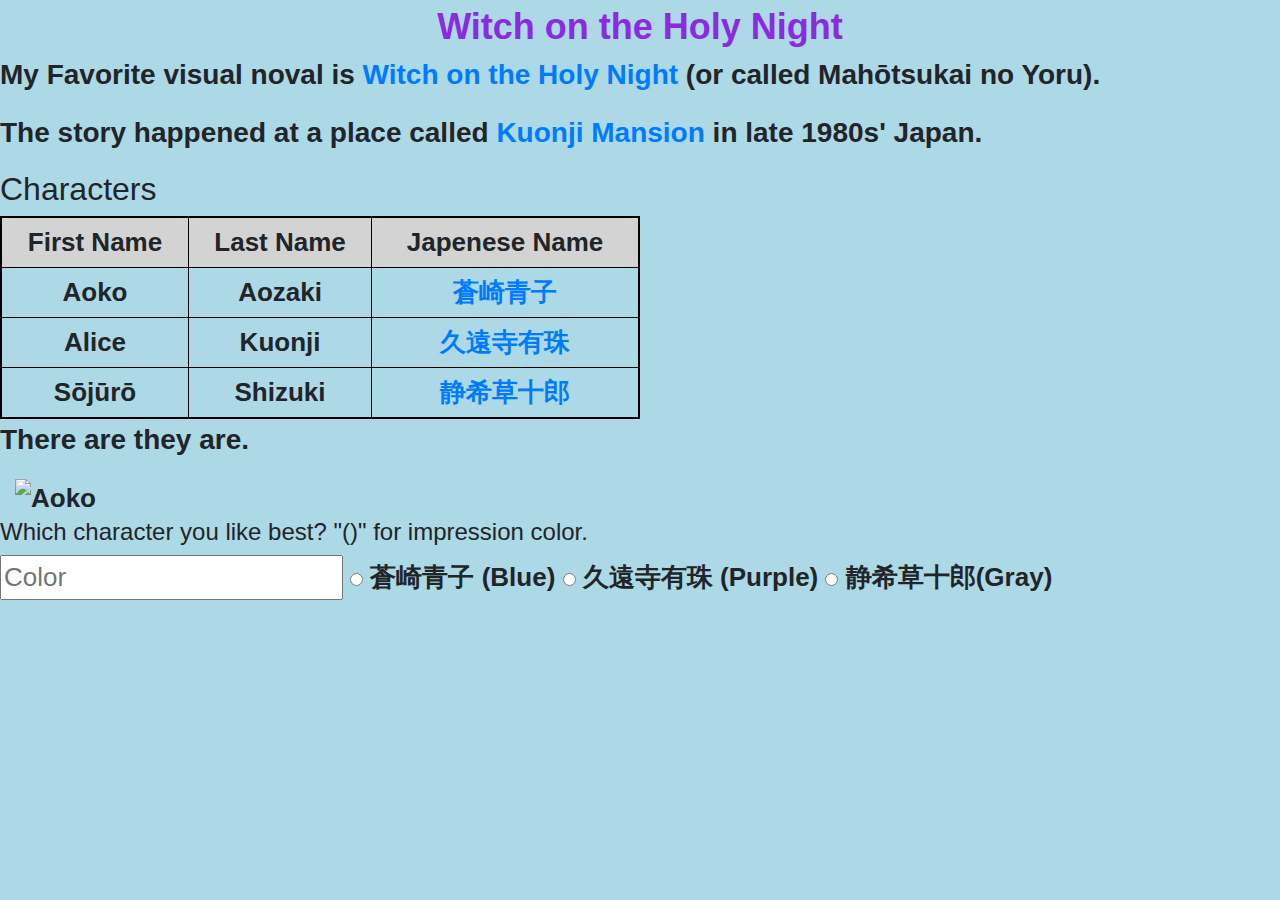
==== src/index.html @ dfc35a20 "pack" ====
<!DOCTYPE html>
<html>
    <head>
        <title>Mahōtsukai no Yoru</title>
        <link rel="stylesheet" href="https://maxcdn.bootstrapcdn.com/bootstrap/4.0.0/css/bootstrap.min.css" integrity="sha384-Gn5384xqQ1aoWXA+058RXPxPg6fy4IWvTNh0E263XmFcJlSAwiGgFAW/dAiS6JXm" crossorigin="anonymous">
        <link rel="stylesheet" href="..\css\style.css">
        <link rel="stylesheet" href="..\css\style_index.css">
        <style>
            @media (min-width: 500px) {
                body {
                    background-color:lightblue;
                }
            }

            @media (max-width: 499px) {
                body {
                    background-color:lightcyan;
                }
            }


            @media print {
                .screen-only {
                    display: none;
                }
            }


        </style>

    </head>
    <body>
        <div id=top class=foo>
            Witch on the Holy Night

        </div>


        <p>
            My Favorite visual noval is
                <a href="https://en.wikipedia.org/wiki/Mah%C5%8Dtsukai_no_Yoru"> Witch on the Holy Night </a>
            (or called Mahōtsukai no Yoru).
        </p>
       <p>
           The story happened at a place called
           <a href="mansion.html">Kuonji Mansion</a>
           in late 1980s' Japan.
       </p>

        <h2>Characters</h2>
        <table >
            <tr>
                <th>First Name</th>
                <th>Last Name</th>
                <th>Japenese Name</th>
            </tr>
            <tr>
                <td>Aoko</td>
                <td>Aozaki</td>
                <td><a href="Aoko.html">蒼崎青子</a></td>
            </tr>
            <tr>
                <td>Alice</td>
                <td>Kuonji</td>
                <td><a href="Alice.html">久遠寺有珠</a></td>
            </tr>
            <tr>
                <td>Sōjūrō</td>
                <td>Shizuki</td>
                <td><a href="Shizuki.html">静希草十郎</a></td>
            </tr>
        </table>


        <p>

            There are they are.
        </p>


        <div class="col-lg-6 col-sm-6" >
            <div class="screen-only">
                <img src="..\images\mahoyo_special_005.jpg" alt="Aoko" width=100%>
            </div>

         </div>

        <h4>
            Which character you like best? "()" for impression color.
        </h4>

        <div>
            <input name="color" list="colors" placeholder="Color">
            <datalist id="colors">
                <option value="Blue">
                <option value="Purple">
                <option value="Gray">
            </datalist>


            <input name="color" type="radio" value="blue">  蒼崎青子 (Blue)
            <input name="color" type="radio" value="purple">  久遠寺有珠 (Purple)
            <input name="color" type="radio" value="gray">  静希草十郎(Gray)

        </div>


        <div>

        </div>













    </body>
</html>
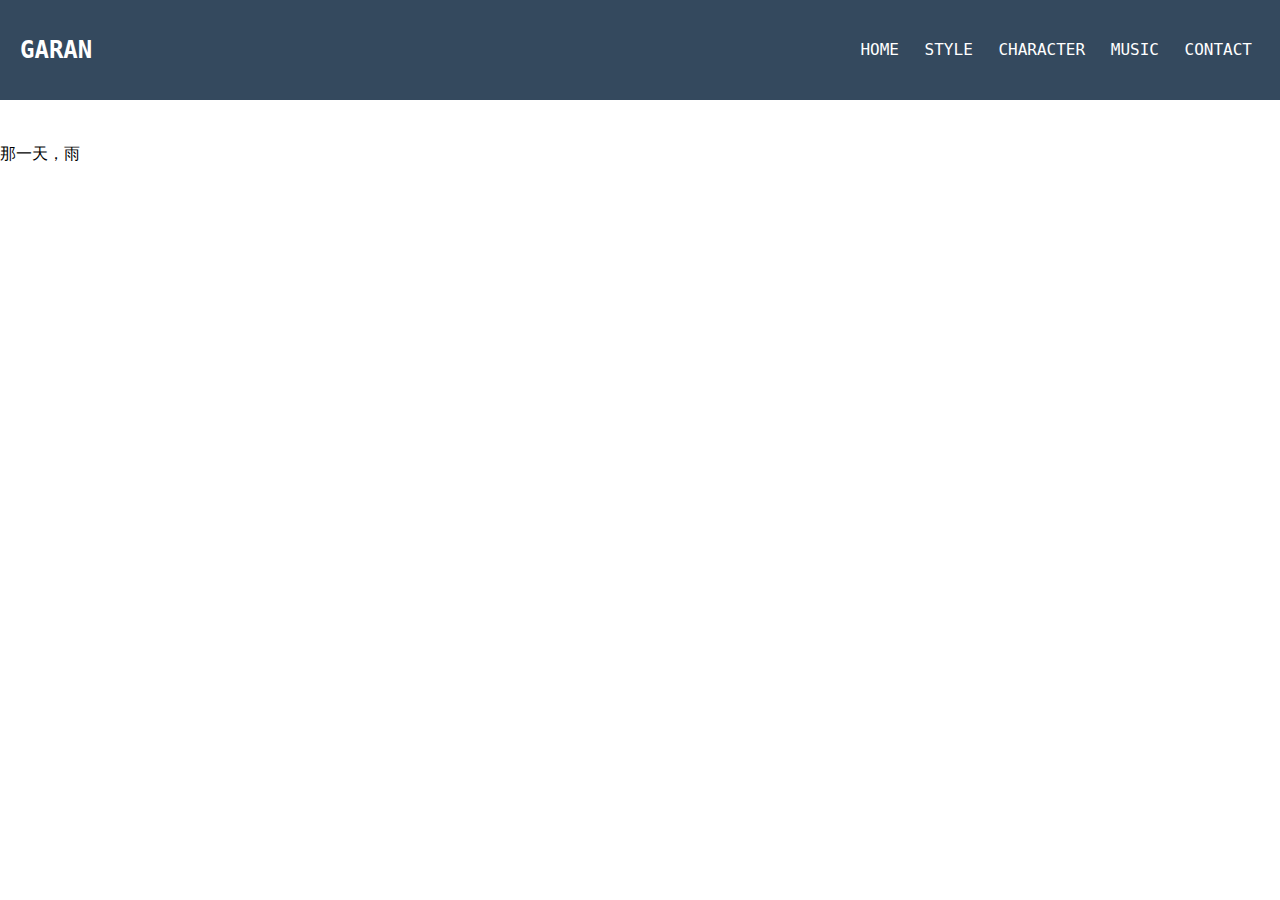
==== commit c056dc7c: "add index page" ====
--- a/src/index.html
+++ b/src/index.html
@@ -1,125 +1,45 @@
 <!DOCTYPE html>
-<html>
-    <head>
-        <title>Mahōtsukai no Yoru</title>
-        <link rel="stylesheet" href="https://maxcdn.bootstrapcdn.com/bootstrap/4.0.0/css/bootstrap.min.css" integrity="sha384-Gn5384xqQ1aoWXA+058RXPxPg6fy4IWvTNh0E263XmFcJlSAwiGgFAW/dAiS6JXm" crossorigin="anonymous">
-        <link rel="stylesheet" href="..\css\style.css">
-        <link rel="stylesheet" href="..\css\style_index.css">
-        <style>
-            @media (min-width: 500px) {
-                body {
-                    background-color:lightblue;
-                }
-            }
+<html lang="en" dir="ltr">
+  <head>
+    <title>Witch on the Holy Night</title>
+    <meta charset="utf-8">
+    <link rel="stylesheet" href="../css/style1.css">
+    <meta name="viewport" content="width=device-width, initial-scale = 1">
+    <link rel="stylesheet" href="https://use.fontawesome.com/releases/v5.8.2/css/all.css" integrity="sha384-oS3vJWv+0UjzBfQzYUhtDYW+Pj2yciDJxpsK1OYPAYjqT085Qq/1cq5FLXAZQ7Ay" crossorigin="anonymous">
+  </head>
+  <body>
+    <div class="header">
+      <h2 class="logo">Garan</h2>
+      <input type="checkbox" id="chk">
+      <label for="chk" class="show-menu-btn">
+        <i class="fas fa-ellipsis-h"></i>
+      </label>
 
-            @media (max-width: 499px) {
-                body {
-                    background-color:lightcyan;
-                }
-            }
+      <ul class="menu" >
+        <a href="#">Home</a>
+        <a href="#">Style</a>
+        <a href="#">Character</a>
+        <a href="#">Music</a>
+        <a href="#">Contact</a>
+        <label for="chk" class="hide-menu-btn">
+        <i class="fas fa-times"></i>
+        </label>
+      </ul>
+    </div>
 
-
-            @media print {
-                .screen-only {
-                    display: none;
-                }
-            }
-
-
-        </style>
-
-    </head>
-    <body>
-        <div id=top class=foo>
-            Witch on the Holy Night
-
-        </div>
-
-
-        <p>
-            My Favorite visual noval is
-                <a href="https://en.wikipedia.org/wiki/Mah%C5%8Dtsukai_no_Yoru"> Witch on the Holy Night </a>
-            (or called Mahōtsukai no Yoru).
-        </p>
-       <p>
-           The story happened at a place called
-           <a href="mansion.html">Kuonji Mansion</a>
-           in late 1980s' Japan.
-       </p>
-
-        <h2>Characters</h2>
-        <table >
-            <tr>
-                <th>First Name</th>
-                <th>Last Name</th>
-                <th>Japenese Name</th>
-            </tr>
-            <tr>
-                <td>Aoko</td>
-                <td>Aozaki</td>
-                <td><a href="Aoko.html">蒼崎青子</a></td>
-            </tr>
-            <tr>
-                <td>Alice</td>
-                <td>Kuonji</td>
-                <td><a href="Alice.html">久遠寺有珠</a></td>
-            </tr>
-            <tr>
-                <td>Sōjūrō</td>
-                <td>Shizuki</td>
-                <td><a href="Shizuki.html">静希草十郎</a></td>
-            </tr>
-        </table>
-
-
-        <p>
-
-            There are they are.
-        </p>
-
-
-        <div class="col-lg-6 col-sm-6" >
-            <div class="screen-only">
-                <img src="..\images\mahoyo_special_005.jpg" alt="Aoko" width=100%>
-            </div>
-
-         </div>
-
-        <h4>
-            Which character you like best? "()" for impression color.
-        </h4>
-
-        <div>
-            <input name="color" list="colors" placeholder="Color">
-            <datalist id="colors">
-                <option value="Blue">
-                <option value="Purple">
-                <option value="Gray">
-            </datalist>
-
-
-            <input name="color" type="radio" value="blue">  蒼崎青子 (Blue)
-            <input name="color" type="radio" value="purple">  久遠寺有珠 (Purple)
-            <input name="color" type="radio" value="gray">  静希草十郎(Gray)
-
-        </div>
-
-
-        <div>
-
-        </div>
+<div class="content">
 
 
 
+   <center>
+  <img src="..\images\im坂(雨上がり).bmp" alt="">
+   </center>
 
+<p>
+ 那一天，雨
 
+</p>
+</div>
 
-
-
-
-
-
-
-
-    </body>
+  </body>
 </html>
--- a/css/style1.css
+++ b/css/style1.css
@@ -0,0 +1,108 @@
+*{
+margin: 0;
+padding: 0;
+font-family: "monospace",sans-serif;
+}
+
+
+.header{
+  height:100px;
+  background:#34495e;
+  padding:0 20px;
+  color:#fff;
+}
+
+
+.logo{
+line-height:100px;
+float:left;
+text-transform: uppercase;
+}
+
+.menu{
+float:right;
+line-height: 100px;
+}
+
+
+.menu a {
+color:#fff;
+text-transform:  uppercase;
+text-decoration: none;
+padding: 0 8px;
+transition:0.4s;
+}
+
+.show-menu-btn,.hide-menu-btn{
+  transition: 0.4s;
+  font-size:30px;
+  cursor: pointer;
+  display: none;
+}
+
+.show-menu-btn{
+float:right;
+}
+
+.show-menu-btn i{
+line-height: 100px;
+
+}
+.menu a:hover,
+.show-menu-btn:hover,
+.hide-menu-btn:hover{
+color: #3498db;
+
+}
+
+#chk{
+position:absolute;
+visibility: hidden;
+z-index: -1111;
+}
+
+.cotent{
+  padding:0 20px;
+}
+
+.content img{
+  width: 100%;
+  max-width: 700px;
+  margin: 20px 0;
+}
+.content p{
+
+  text-align: justify;
+}
+
+@media screen and (max-width:800px) {
+  .show-menu-btn, .hide-menu-btn{
+    display: block;
+  }
+  .menu{
+    position: fixed;
+    width: 100%;
+    height: 100vh;
+    background: #333;
+    right: -100%;
+    top:0;
+    text-align: center;
+    padding: 80px 0;
+    line-height: normal;
+    transition: 0.7s;
+  }
+  .menu a{
+    display: block;
+    padding: 20px;
+  }
+
+  .hide-menu-btn{
+    position: absolute;
+    top:40px;
+    right:40px;
+  }
+  #chk:checked ~ .menu{
+    right: 0;
+  }
+
+}
